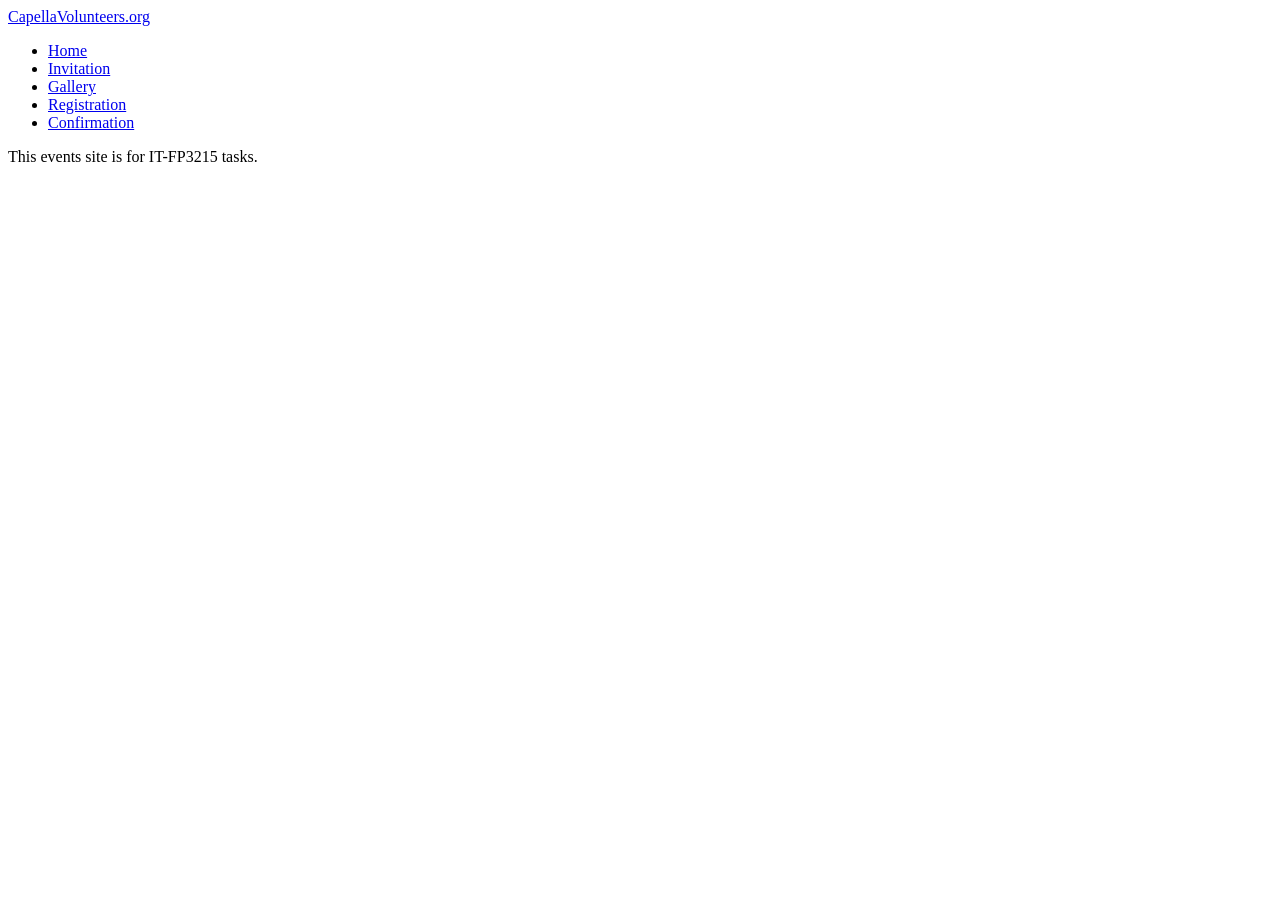
==== confirm.html @ 55d3ec28 "Add files via upload" ====
<!DOCTYPE html> 
<html lang="en-US"> 
<head> 
<title>A5 - Confirmation Page</title> 
<meta charset="utf-8"/>
</head>
<body> 
<header> 
<div class="top"> <a class="logo" href="index.html">CapellaVolunteers<span class="dotcom">.org</div></a> 
    </div> 
<nav> 
<ul class="topnav"> 
    <li><a href="index.html">Home</a></li> 
    <li><a href="invitation.html">Invitation</a></li> 
    <li><a href="gallery.html">Gallery</a></li> 
    <li><a href="registration.html">Registration</a></li> 
    <li><a href="confirm.html" class="active">Confirmation</a></li> 
</ul> 
</nav> 
</header> 
 <section id="pageForm"> 
  <form> 
    
    <input type="hidden" id="userName" name="userName" /> 
    <input type="hidden" id="password" name="password" /> 
    <input type="hidden" id="passwordVerify" name="passwordVerify" /> 
    <input type="hidden" id="firstName" name="firstName" /> 
    <input type="hidden" id="lastName" name="lastName" /> 
    <input type="hidden" id="email" name="email" /> 
    <input type="hidden" id="phoneNumber" name="phoneNumber" /> 
    <input type="hidden" id="signUpNewsletter" name="signUpNewsletter" /> 
    <input type="hidden" id="interests" name="interests" /> 
    <input type="hidden" id="comments" name="comments" /> 
    <input type="hidden" id="Newsletter" name="Newsletter" />
    <input type="hidden" id="referred" name="referred" /> 
    <div id="regCon"></div> 
    
    </form> 
</section> 
<footer>This events site is for IT-FP3215 tasks.</footer> 
   
    </body>
<script>
window.onerror = function (message, url, line) {
    alert("Message : " + message );
    alert("File URL : " + url );
    alert("Line Number of Error: " + line );
}

getData = function() {
    var userID = getCookie("userName"); 
    var password = getCookie("password"); 
    var psswrdValidation = getCookie("passwordVerify"); 
    var firstName = getCookie("firstName");
    var lastName = getCookie("lastName");
    var email = getCookie("email"); 
    var phoneNumber = getCookie("phoneNumber"); 
    var signUpNewsletter = getCookie("signUpNewsletter"); 
    var interests = getCookie('interests');
    var comments = getCookie('comments'); 
    var Newsletter = getCookie('Newsletter'); 
    var referred = getCookie('referred'); 
  
    document.getElementById("form").innerHTML = "";
    // Displays the combined validated or corrected input from theregistration.html and interests.html pages.
    document.getElementById("regCon").innerHTML +='<section id="pageForm">'+'<article id="placeholderContent">' +'The following information has been saved in cookies: <br>' +'<br/> User Name: ' + '<span id="userName">' + userName + '</div>' + '<br/> User Password: ' + '<span id="pssswordVerify">' + password +'</div>' + '<br/> Verified Password: ' + '<span id="passwordVerify">' +passwordVerify + '</div>' + '<br/> First Name: ' + '<span id="firstName">' + firstName + '</div>' + '<br/> Last Name: ' + '<span id="lastName">' + lastName + '</div>' + '<br/> Email Address: ' + '<span id="email">' + email + '</div>' + '<br/> Phone Number: ' + '<span id="phoneNumber">' + phoneNumber + '</div>'+ '<br/> News Letter Selection: ' + '<span id="signUpNewsletter">' +signUpNewsletter + '</div>' + '<br/> Interests Selection: ' + '<span id="interests">' + interests +'</div>' + '<br/> Comments: ' + '<span id="comments">' + comments + '</div>' + '<br/> Send Sports News Letter: ' + '<span id="Newsletter">' + Newsletter +'</div>' + '<br/> Referral: ' + '<span id="referred">' + referred + '</div>' + '<br/>' +'</article> <br/><br/><br/>';
    return false;
}
function getCookie(cname) { 
    var name = cname + "="; 
    var decodedCookie = decodeURIComponent(document.cookie);
    var ca = decodedCookie.split(';'); 
    for(var i = 0; i <ca.length; i++) { 
        var c = ca[i];
        while (c.charAt(0) == ' ') {
            c = c.substring(1);
        }
    if (c.indexOf(name) == 0) {
        return c.substring(name.length, c.length);
    }
    }return "";
}
    window.onload = getData;
    
</script>
</html>
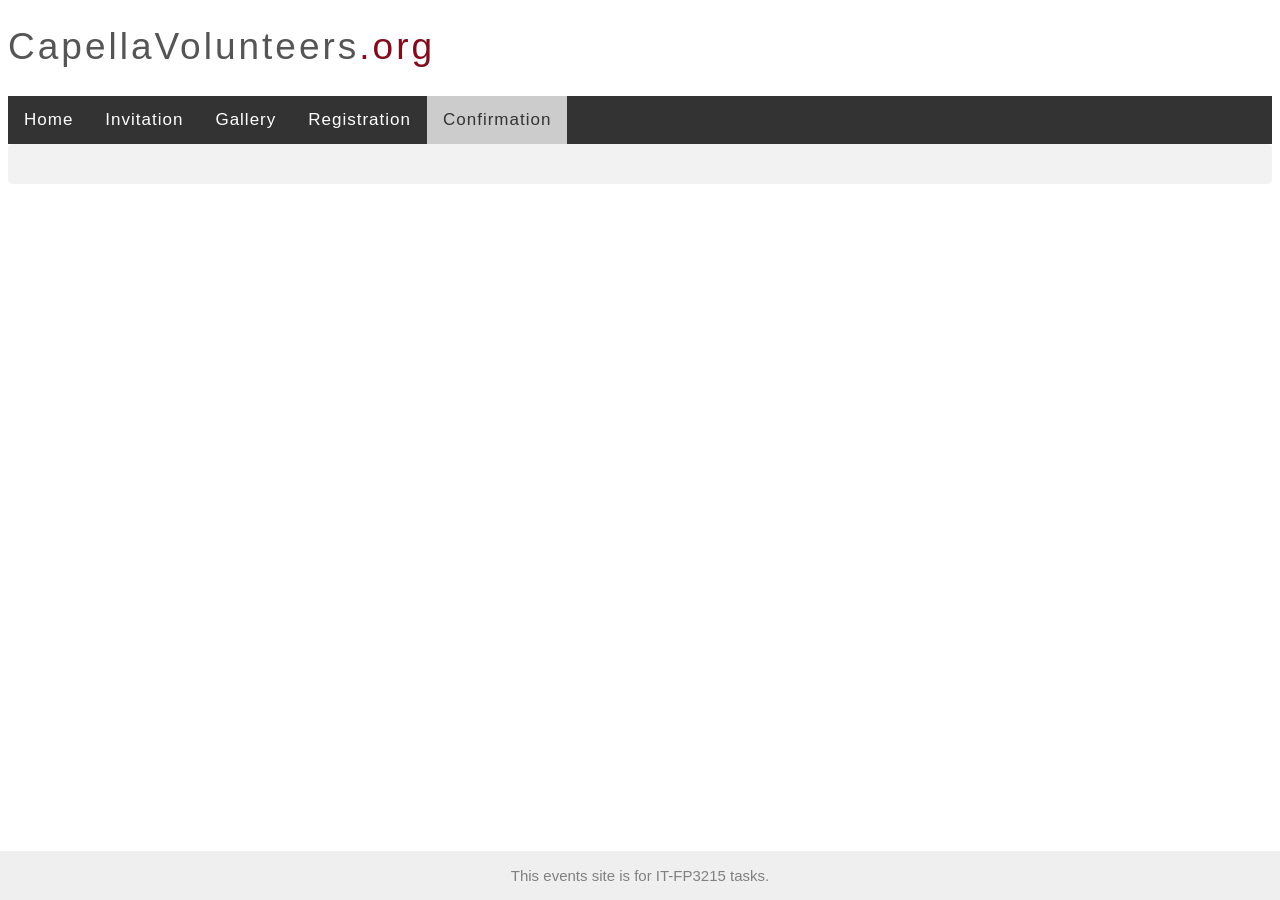
==== commit ef863c48: "Add files via upload" ====
--- a/confirm.html
+++ b/confirm.html
@@ -1,5 +1,149 @@
 <!DOCTYPE html> 
 <html lang="en-US"> 
+<style>
+body {
+    font: 15px arial, sans-serif;
+    color: #808080;
+}
+input[type=text],
+select ,input[type=password],radio{
+    width: 100%;
+    padding: 12px 20px;
+    margin: 8px 0;
+    display: inline-block;
+    border: 1px solid #ccc;
+    border-radius: 4px;
+    box-sizing: border-box;
+}
+input[type=submit] {
+    width: 100%;
+    background-color: #800D1E;
+    color: white;
+    padding: 14px 20px;
+    margin: 8px 0;
+    border: none;
+    border-radius: 4px;
+    cursor: pointer;
+}
+input[type=submit]:hover {
+    background-color: #802F1E;
+}
+section {
+    border-radius: 5px;
+    background-color: #f2f2f2;
+    padding: 20px;
+}
+article {
+    border-radius: 5px;
+    background-color: #CCCCCC;
+    padding: 20px;
+    color: #222222;
+}
+ul.topnav {
+    list-style-type: none;
+    margin: 0;
+    padding: 0;
+    overflow: hidden;
+    background-color: #333;
+}
+ul.topnav li {
+    float: left;
+}
+ul.topnav li a {
+    display: block;
+    color: white;
+    text-align: center;
+    padding: 14px 16px;
+    text-decoration: none;
+}
+ul.topnav li a:hover:not(.active) {
+    background-color: #111;
+}
+ul.topnav li a.active {
+    background-color: #CCCCCC;
+    color: #333
+}
+ul.topnav li.right {
+    float: right;
+}
+@media screen and (max-width: 600px) {
+    ul.topnav li.right,
+    ul.topnav li {
+        float: none;
+    }
+}
+.top {
+    position: relative;
+    background-color: #ffffff;
+    height: 68px;
+    padding-top: 20px;
+    line-height: 50px;
+    overflow: hidden;
+    z-index: 2;
+}
+.logo {
+    font-family: arial;
+    text-decoration: none;
+    line-height: 1;
+    -webkit-font-smoothing: antialiased;
+    -moz-osx-font-smoothing: grayscale;
+    font-size: 37px;
+    letter-spacing: 3px;
+    color: #555555;
+    display: block;
+    position: absolute;
+    top: 17px;
+}
+.logo .dotcom {
+    color: #800D1E
+}
+.topnav {
+    position: relative;
+    z-index: 2;
+    font-size: 17px;
+    background-color: #5f5f5f;
+    color: #f1f1f1;
+    width: 100%;
+    padding: 0;
+    letter-spacing: 1px;
+}
+.top .logo {
+    position: relative;
+    top: 0;
+    width: 100%;
+    text-align: left;
+    margin: auto
+}
+footer {
+    position: absolute;
+    right: 0;
+    bottom: 0;
+    left: 0;
+    padding: 1rem;
+    background-color: #efefef;
+    text-align: center
+}
+div.gallery {
+    margin: 5px;
+    border: 1px solid #ccc;
+    float: left;
+    width: 180px;
+}
+
+div.gallery:hover {
+    border: 1px solid #777;
+}
+
+div.gallery img {
+    width: 100%;
+    height: auto;
+}
+
+div.desc {
+    padding: 15px;
+    text-align: center;
+}
+</style>
 <head> 
 <title>A5 - Confirmation Page</title> 
 <meta charset="utf-8"/>
@@ -63,7 +207,7 @@
   
     document.getElementById("form").innerHTML = "";
     // Displays the combined validated or corrected input from theregistration.html and interests.html pages.
-    document.getElementById("regCon").innerHTML +='<section id="pageForm">'+'<article id="placeholderContent">' +'The following information has been saved in cookies: <br>' +'<br/> User Name: ' + '<span id="userName">' + userName + '</div>' + '<br/> User Password: ' + '<span id="pssswordVerify">' + password +'</div>' + '<br/> Verified Password: ' + '<span id="passwordVerify">' +passwordVerify + '</div>' + '<br/> First Name: ' + '<span id="firstName">' + firstName + '</div>' + '<br/> Last Name: ' + '<span id="lastName">' + lastName + '</div>' + '<br/> Email Address: ' + '<span id="email">' + email + '</div>' + '<br/> Phone Number: ' + '<span id="phoneNumber">' + phoneNumber + '</div>'+ '<br/> News Letter Selection: ' + '<span id="signUpNewsletter">' +signUpNewsletter + '</div>' + '<br/> Interests Selection: ' + '<span id="interests">' + interests +'</div>' + '<br/> Comments: ' + '<span id="comments">' + comments + '</div>' + '<br/> Send Sports News Letter: ' + '<span id="Newsletter">' + Newsletter +'</div>' + '<br/> Referral: ' + '<span id="referred">' + referred + '</div>' + '<br/>' +'</article> <br/><br/><br/>';
+    document.getElementById("regCon").innerHTML +='<section id="pageForm">'+'<article id="placeholderContent">' +'The following information has been saved in cookies: <br>' +'<br/> User Name: ' + '<span id="userName">' + userName + '</div>' + '<br/> User Password: ' + '<span id="passwordVerify">' + password +'</div>' + '<br/> Verified Password: ' + '<span id="passwordVerify">' +passwordVerify + '</div>' + '<br/> First Name: ' + '<span id="firstName">' + firstName + '</div>' + '<br/> Last Name: ' + '<span id="lastName">' + lastName + '</div>' + '<br/> Email Address: ' + '<span id="email">' + email + '</div>' + '<br/> Phone Number: ' + '<span id="phoneNumber">' + phoneNumber + '</div>'+ '<br/> News Letter Selection: ' + '<span id="signUpNewsletter">' +signUpNewsletter + '</div>' + '<br/> Interests Selection: ' + '<span id="interests">' + interests +'</div>' + '<br/> Comments: ' + '<span id="comments">' + comments + '</div>' + '<br/> Send Sports News Letter: ' + '<span id="Newsletter">' + Newsletter +'</div>' + '<br/> Referral: ' + '<span id="referred">' + referred + '</div>' + '<br/>' +'</article> <br/><br/><br/>';
     return false;
 }
 function getCookie(cname) { 
